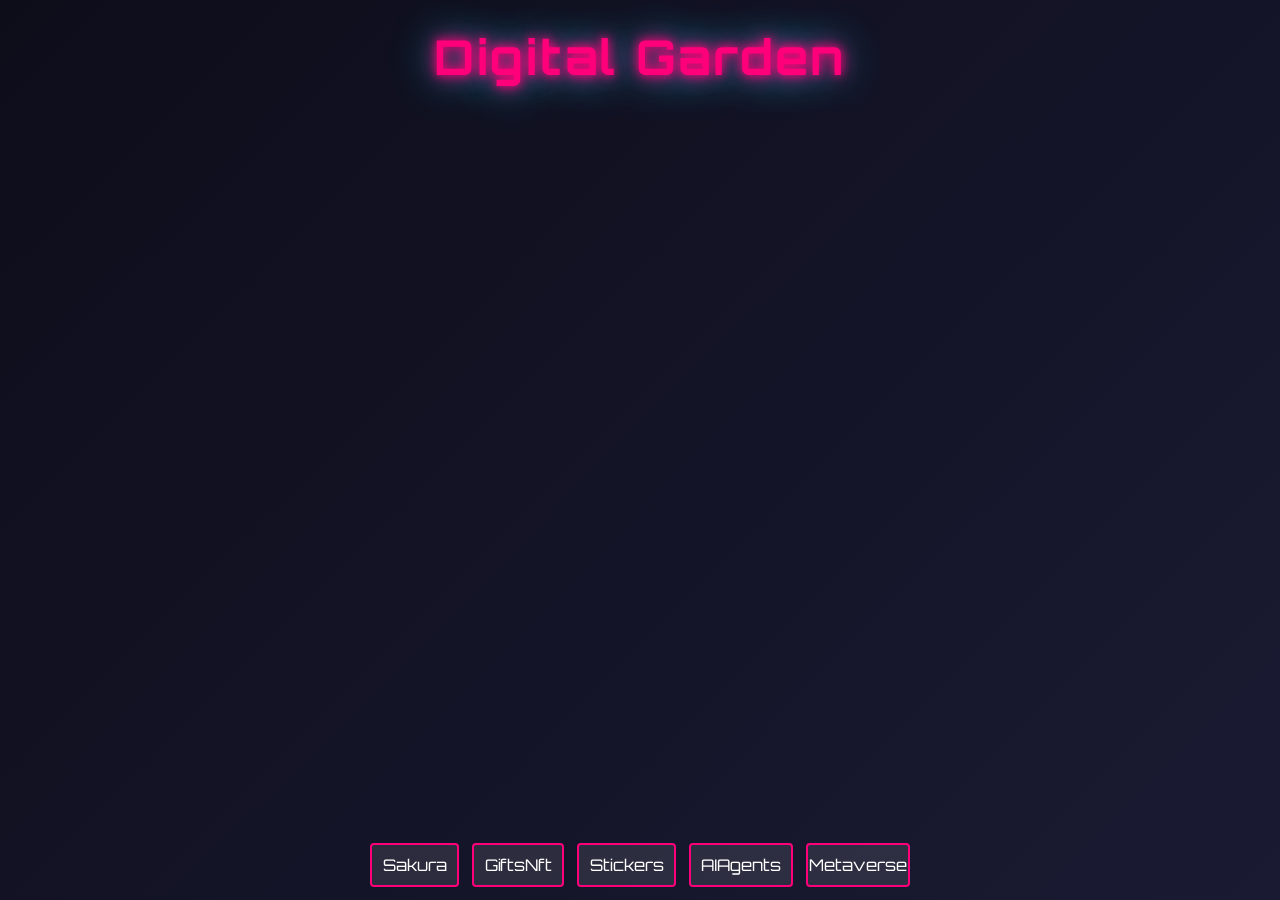
==== index.html @ 27b4ae78 "Update index.html" ====
<!DOCTYPE html>
<html lang="ru">
<head>
    <meta charset="UTF-8">
    <meta name="viewport" content="width=device-width, initial-scale=1.0, viewport-fit=cover">
    <meta name="theme-color" content="#0d0d1a">
    <title>Sakura</title>
    <style>
        html, body {
            height: 100%;
            margin: 0;
            padding: 0;
            overflow: hidden;
            font-size: 16px; /* Базовый размер для адаптивности */
        }
        body {
            font-family: 'Orbitron', sans-serif;
            background: linear-gradient(135deg, #0d0d1a 0%, #1a1a33 100%);
            color: #fff;
            text-align: center;
            padding: 2vw; /* Адаптивные отступы */
            position: relative;
            display: flex;
            flex-direction: column;
            justify-content: space-between;
            box-sizing: border-box;
        }
        h1 {
            color: #ff007a;
            text-shadow: 0 0 10px #ff007a, 0 0 20px #ff007a, 0 0 40px #00d4ff;
            font-size: clamp(24px, 5vw, 48px); /* Адаптивный размер шрифта */
            margin: 0 0 2vw;
            letter-spacing: 0.2vw;
        }
        canvas#matrix {
            position: fixed;
            top: 0;
            left: 0;
            width: 100%;
            height: 100%;
            z-index: -1;
            opacity: 0.5;
        }
        .bottom-menu {
            position: fixed;
            bottom: 0;
            left: 50%;
            transform: translateX(-50%);
            display: flex;
            flex-wrap: nowrap; /* Предотвращаем перенос кнопок */
            padding: 1vw 0;
            background: transparent;
            z-index: 3;
            width: clamp(320px, 90vw, 540px); /* Адаптивная ширина */
            justify-content: center;
            gap: 1vw; /* Адаптивный промежуток */
        }
        .menu-button {
            flex: 1 1 auto; /* Кнопки растягиваются равномерно */
            min-width: 60px;
            max-width: 100px;
            height: clamp(30px, 8vw, 40px); /* Адаптивная высота */
            background: rgba(255, 255, 255, 0.1);
            border: 2px solid #ff007a;
            border-radius: 4px;
            cursor: pointer;
            transition: all 0.3s ease;
            display: flex;
            align-items: center;
            justify-content: center;
            color: #fff;
            font-size: clamp(12px, 3vw, 16px); /* Адаптивный шрифт */
        }
        .menu-button:hover {
            background: rgba(255, 0, 122, 0.3);
            box-shadow: 0 0 15px rgba(255, 0, 122, 0.5);
        }
        .popup-frame {
            display: none;
            position: fixed;
            bottom: calc(10px + 40px); /* Учитываем высоту меню */
            left: 50%;
            transform: translateX(-50%);
            width: clamp(300px, 90vw, 540px); /* Адаптивная ширина */
            padding: 1.5vw;
            background: rgba(13, 13, 26, 0.9);
            border: 1px solid #00d4ff;
            border-radius: 8px;
            box-shadow: 0 0 20px rgba(0, 212, 255, 0.5);
            color: #fff;
            font-size: clamp(12px, 2.5vw, 14px); /* Адаптивный шрифт */
            text-align: left;
            z-index: 4;
            opacity: 0;
            transition: opacity 0.3s ease;
            max-height: calc(80vh - 50px); /* Учитываем меню */
            overflow-y: auto;
            box-sizing: border-box;
        }
        .popup-frame.show {
            display: block;
            opacity: 1;
        }
        .popup-frame img {
            max-width: 100%; /* Адаптивная ширина изображения */
            height: auto;
            display: block;
            margin: 1vw 0;
        }
        .flower-item {
            padding: 1vw 0;
            margin: 0;
            cursor: pointer;
            color: #fff;
            border-bottom: 1px solid rgba(255, 0, 122, 0.2);
            transition: background 0.3s ease;
        }
        .flower-item:hover {
            background: linear-gradient(90deg, rgba(255, 0, 122, 0.3), rgba(0, 212, 255, 0.3));
        }
        .flower-header {
            display: flex;
            align-items: center;
            justify-content: flex-start;
            margin: 0;
            padding-left: 0;
        }
        .flower-icon {
            width: clamp(20px, 5vw, 30px); /* Адаптивный размер иконки */
            height: clamp(20px, 5vw, 30px);
            margin: 0 1vw 0 0;
            filter: drop-shadow(0 0 5px #ff007a);
        }
        .flower-name {
            font-size: clamp(14px, 3vw, 16px); /* Адаптивный шрифт */
            color: #fff;
            margin: 0;
            transition: color 0.3s ease;
        }
        .flower-item:hover .flower-name {
            color: #00d4ff;
            text-shadow: 0 0 5px #00d4ff;
        }
        .flower-details {
            display: none;
            padding: 1vw 0 1vw 2.5vw;
            margin: 0;
            font-size: clamp(12px, 2.5vw, 14px);
            background: rgba(0, 0, 0, 0.7);
            border-top: 1px solid #ff007a;
        }
        .flower-details.show {
            display: block;
        }
        .flower-details p {
            margin: 0 0 0.5vw 0;
        }
        .flower-details a {
            color: #00d4ff;
            text-decoration: underline;
            cursor: pointer;
        }
        .flower-details a:hover {
            color: #ff1493;
            text-shadow: 0 0 5px #ff1493;
        }
        /* Медиа-запросы для дополнительных корректировок */
        @media (max-width: 480px) {
            .bottom-menu {
                flex-wrap: wrap; /* Разрешаем перенос на маленьких экранах */
                padding: 0.5vw;
            }
            .menu-button {
                margin: 0.5vw;
            }
            .popup-frame {
                bottom: calc(10px + 80px); /* Учитываем возможный перенос меню */
            }
        }
    </style>
    <link href="https://fonts.googleapis.com/css2?family=Orbitron:wght@400;700&display=swap" rel="stylesheet">
</head>
<body>
    <canvas id="matrix"></canvas>
    <h1>Digital Garden</h1>

    <div class="bottom-menu">
        <div class="menu-button" onclick="showPopup(1)">Sakura</div>
        <div class="menu-button" onclick="showPopup(2)">GiftsNft</div>
        <div class="menu-button" onclick="showPopup(3)">Stickers</div>
        <div class="menu-button" onclick="showPopup(4)">AIAgents</div>
        <div class="menu-button" onclick="showPopup(5)">Metaverse</div>
    </div>

    <div id="popup1" class="popup-frame">
    <img src="img/logo15.png" alt="Сакура 1">
 Digital Garden — место, где инновации и креативность сливаются воедино, чтобы формировать будущее цифрового мира!
Мы — команда энтузиастов, стоящих на передовой современных технологий, и предлагаем вам широкий спектр решений, которые помогут вам выделиться в эпоху стремительного развития интернета. Наша миссия — создавать инструменты и продукты, которые не только решают текущие задачи, но и открывают двери в завтрашний день.
Мы разрабатываем и продаём готовые шаблоны мини-приложений для Telegram — мощного инструмента, который превращает мессенджер в платформу для бизнеса, развлечений и общения. Эти приложения, от простых ботов до сложных интерактивных систем, позволяют вам быстро внедрять свои идеи без глубоких знаний программирования. Хотите добавить эмоций в переписку? Наши дизайнеры создают уникальные стикеры — маленькие произведения искусства, которые делают каждое сообщение особенным. А для тех, кто мечтает выйти за рамки привычного, мы предлагаем разработку посещений в виртуальной реальности (VR). Это не просто путешествия по цифровым мирам, а полноценный опыт, который стирает границы между реальным и воображаемым.
Отдельное направление нашей работы — интеллектуальные ИИ-агенты. Эти помощники, основанные на искусственном интеллекте, способны автоматизировать рутинные задачи, анализировать данные, взаимодействовать с пользователями и даже генерировать контент. Мы используем новейшие достижения в области машинного обучения, чтобы наши агенты становились умнее с каждым днём, адаптируясь к вашим потребностям.
Теперь о будущем интернета — мы верим, что оно лежит в интеграции технологий. Web 3.0, децентрализация, искусственный интеллект и иммерсивные среды, такие как метавселенные, уже формируют новый ландшафт онлайн-пространства. Мини-приложения станут универсальным способом взаимодействия с сервисами, стикеры и визуальный контент — языком общения, VR — способом погружения в цифровую реальность, а ИИ — невидимым двигателем, который свяжет всё воедино. Мы видим мир, где границы между физическим и виртуальным окончательно растворятся, а доступ к технологиям станет проще и интуитивнее.
Присоединяйтесь к нам, чтобы вместе исследовать этот захватывающий путь! Независимо от того, хотите ли вы запустить проект, удивить аудиторию или просто попробовать что-то новое, мы здесь, чтобы воплотить ваши идеи в жизнь. Давайте строить будущее интернета вместе — шаг за шагом, технология за технологией!

    </div>
    <div id="popup2" class="popup-frame">
        <div id="flowerList"></div>
    </div>
    <div id="popup3" class="popup-frame">
        Информация для кнопки 3
    </div>
    <div id="popup4" class="popup-frame">
        Информация для кнопки 4
    </div>
    <div id="popup5" class="popup-frame">
        Информация для кнопки 5
    </div>

    <script src="https://telegram.org/js/telegram-web-app.js"></script>
    <script src="app.js"></script>
    <script>
        let currentPopup = null;

        function showPopup(num) {
            const newPopup = document.getElementById(`popup${num}`);
            Telegram.WebApp.HapticFeedback.impactOccurred('light'); // Тактильный отклик

            if (currentPopup && currentPopup !== newPopup) {
                currentPopup.classList.remove('show');
                setTimeout(() => {
                    newPopup.classList.add('show');
                    currentPopup = newPopup;
                    if (num === 2) displayFlowers();
                }, 300);
            } else if (currentPopup === newPopup) {
                currentPopup.classList.remove('show');
                currentPopup = null;
            } else {
                newPopup.classList.add('show');
                currentPopup = newPopup;
                if (num === 2) displayFlowers();
            }
        }

        window.onclick = function(event) {
            if (!event.target.matches('.menu-button') && !event.target.closest('.popup-frame')) {
                if (currentPopup) {
                    currentPopup.classList.remove('show');
                    currentPopup = null;
                }
            }
        }

        // Адаптация размеров canvas при изменении окна
        window.addEventListener('resize', () => {
            canvas.width = window.innerWidth;
            canvas.height = window.innerHeight;
        });
    </script>
</body>
</html>
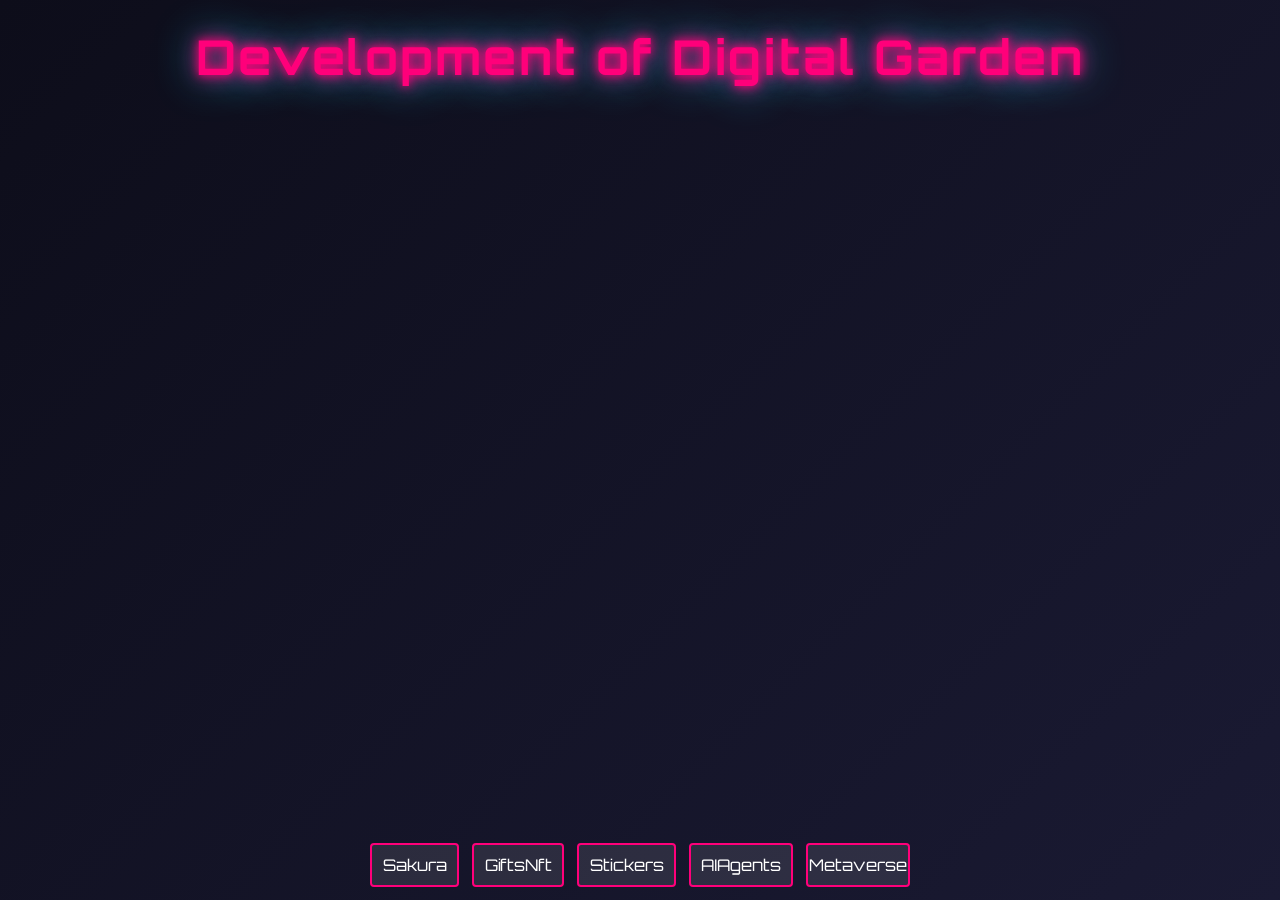
==== commit 43414dc0: "Update index.html" ====
--- a/index.html
+++ b/index.html
@@ -4,7 +4,7 @@
     <meta charset="UTF-8">
     <meta name="viewport" content="width=device-width, initial-scale=1.0, viewport-fit=cover">
     <meta name="theme-color" content="#0d0d1a">
-    <title>Sakura</title>
+    <title>Digital Garden Development</title>
     <style>
         html, body {
             height: 100%;
@@ -182,7 +182,7 @@
 </head>
 <body>
     <canvas id="matrix"></canvas>
-    <h1>Digital Garden</h1>
+    <h1>Development of Digital Garden</h1>
 
     <div class="bottom-menu">
         <div class="menu-button" onclick="showPopup(1)">Sakura</div>
@@ -193,10 +193,10 @@
     </div>
 
     <div id="popup1" class="popup-frame">
-    <img src="img/logo15.png" alt="Сакура 1">
- Digital Garden — место, где инновации и креативность сливаются воедино, чтобы формировать будущее цифрового мира!
+    <img src="img/pixel.png" alt="Сакура 1">
+Наша студия — место, где инновации и креативность сливаются воедино, чтобы формировать будущее цифрового мира!
 Мы — команда энтузиастов, стоящих на передовой современных технологий, и предлагаем вам широкий спектр решений, которые помогут вам выделиться в эпоху стремительного развития интернета. Наша миссия — создавать инструменты и продукты, которые не только решают текущие задачи, но и открывают двери в завтрашний день.
-Мы разрабатываем и продаём готовые шаблоны мини-приложений для Telegram — мощного инструмента, который превращает мессенджер в платформу для бизнеса, развлечений и общения. Эти приложения, от простых ботов до сложных интерактивных систем, позволяют вам быстро внедрять свои идеи без глубоких знаний программирования. Хотите добавить эмоций в переписку? Наши дизайнеры создают уникальные стикеры — маленькие произведения искусства, которые делают каждое сообщение особенным. А для тех, кто мечтает выйти за рамки привычного, мы предлагаем разработку посещений в виртуальной реальности (VR). Это не просто путешествия по цифровым мирам, а полноценный опыт, который стирает границы между реальным и воображаемым.
+Мы разрабатываем и продаём готовые шаблоны мини-приложений для Telegram — мощного инструмента, который превращает мессенджер в платформу для бизнеса, развлечений и общения. Эти приложения, от простых ботов до сложных интерактивных систем, позволяют вам быстро внедрять свои идеи без глубоких знаний программирования. Хотите добавить эмоций в переписку? Наши дизайнеры создают уникальные стикеры — маленькие произведения искусства, которые делают каждое сообщение особенным. А для тех, кто мечтает выйти за рамки привычного, мы предлагаем разработку пространств в виртуальной реальности (VR). Это не просто путешествия по цифровым мирам, а полноценный опыт, который стирает границы между реальным и воображаемым.
 Отдельное направление нашей работы — интеллектуальные ИИ-агенты. Эти помощники, основанные на искусственном интеллекте, способны автоматизировать рутинные задачи, анализировать данные, взаимодействовать с пользователями и даже генерировать контент. Мы используем новейшие достижения в области машинного обучения, чтобы наши агенты становились умнее с каждым днём, адаптируясь к вашим потребностям.
 Теперь о будущем интернета — мы верим, что оно лежит в интеграции технологий. Web 3.0, децентрализация, искусственный интеллект и иммерсивные среды, такие как метавселенные, уже формируют новый ландшафт онлайн-пространства. Мини-приложения станут универсальным способом взаимодействия с сервисами, стикеры и визуальный контент — языком общения, VR — способом погружения в цифровую реальность, а ИИ — невидимым двигателем, который свяжет всё воедино. Мы видим мир, где границы между физическим и виртуальным окончательно растворятся, а доступ к технологиям станет проще и интуитивнее.
 Присоединяйтесь к нам, чтобы вместе исследовать этот захватывающий путь! Независимо от того, хотите ли вы запустить проект, удивить аудиторию или просто попробовать что-то новое, мы здесь, чтобы воплотить ваши идеи в жизнь. Давайте строить будущее интернета вместе — шаг за шагом, технология за технологией!
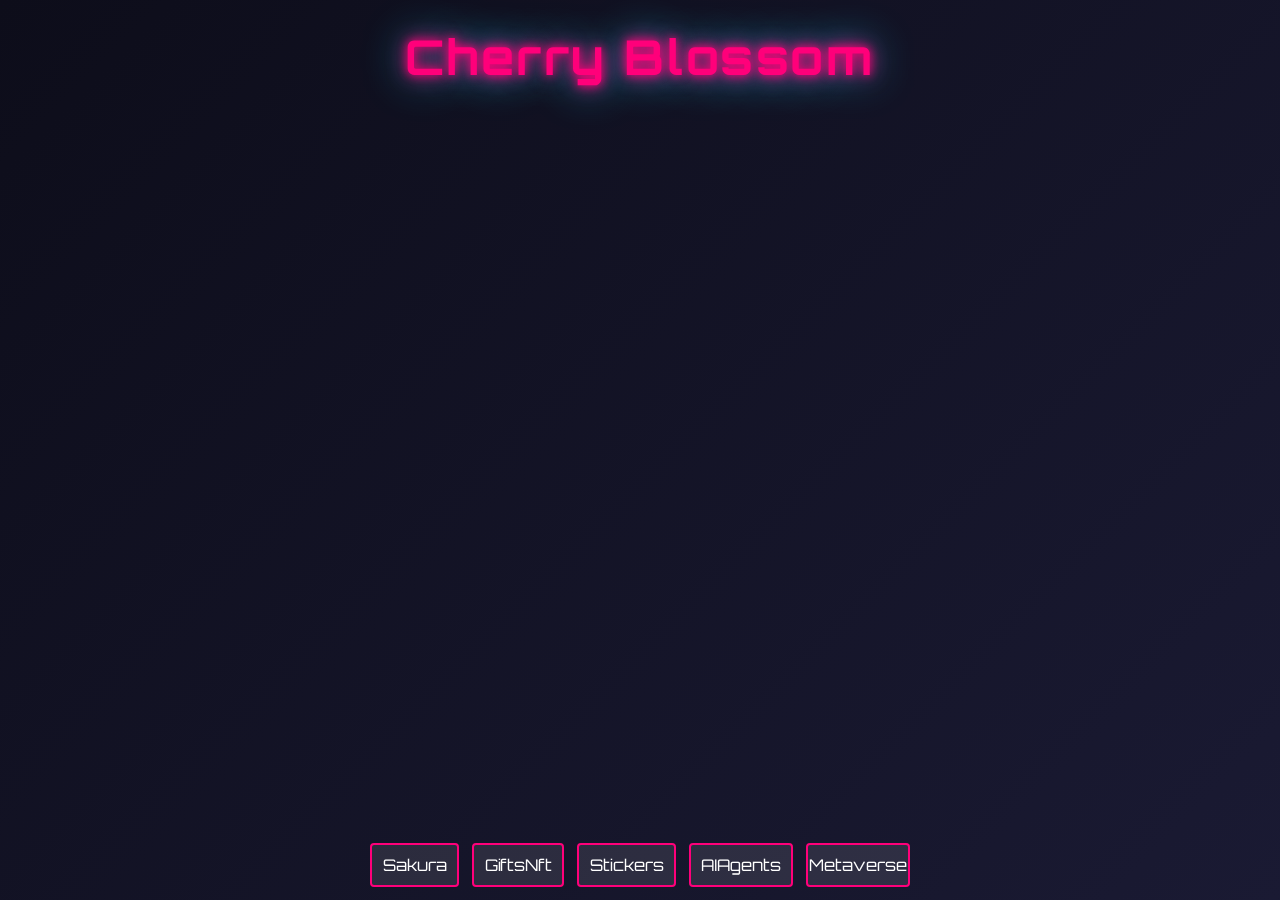
==== commit 19d182ec: "Update index.html" ====
--- a/index.html
+++ b/index.html
@@ -4,7 +4,7 @@
     <meta charset="UTF-8">
     <meta name="viewport" content="width=device-width, initial-scale=1.0, viewport-fit=cover">
     <meta name="theme-color" content="#0d0d1a">
-    <title>Digital Garden Development</title>
+    <title>Cherry blossom</title>
     <style>
         html, body {
             height: 100%;
@@ -182,7 +182,7 @@
 </head>
 <body>
     <canvas id="matrix"></canvas>
-    <h1>Development of Digital Garden</h1>
+    <h1>Cherry Blossom</h1>
 
     <div class="bottom-menu">
         <div class="menu-button" onclick="showPopup(1)">Sakura</div>
@@ -193,14 +193,14 @@
     </div>
 
     <div id="popup1" class="popup-frame">
-    <img src="img/pixel.png" alt="Сакура 1">
-Наша студия — место, где инновации и креативность сливаются воедино, чтобы формировать будущее цифрового мира!
+    <img src="img/pixel.png" alt="Сакура 1">
+Наша студия — место, где инновации и креативность сливаются воедино, чтобы формировать будущее цифрового мира!
 Мы — команда энтузиастов, стоящих на передовой современных технологий, и предлагаем вам широкий спектр решений, которые помогут вам выделиться в эпоху стремительного развития интернета. Наша миссия — создавать инструменты и продукты, которые не только решают текущие задачи, но и открывают двери в завтрашний день.
 Мы разрабатываем и продаём готовые шаблоны мини-приложений для Telegram — мощного инструмента, который превращает мессенджер в платформу для бизнеса, развлечений и общения. Эти приложения, от простых ботов до сложных интерактивных систем, позволяют вам быстро внедрять свои идеи без глубоких знаний программирования. Хотите добавить эмоций в переписку? Наши дизайнеры создают уникальные стикеры — маленькие произведения искусства, которые делают каждое сообщение особенным. А для тех, кто мечтает выйти за рамки привычного, мы предлагаем разработку пространств в виртуальной реальности (VR). Это не просто путешествия по цифровым мирам, а полноценный опыт, который стирает границы между реальным и воображаемым.
 Отдельное направление нашей работы — интеллектуальные ИИ-агенты. Эти помощники, основанные на искусственном интеллекте, способны автоматизировать рутинные задачи, анализировать данные, взаимодействовать с пользователями и даже генерировать контент. Мы используем новейшие достижения в области машинного обучения, чтобы наши агенты становились умнее с каждым днём, адаптируясь к вашим потребностям.
 Теперь о будущем интернета — мы верим, что оно лежит в интеграции технологий. Web 3.0, децентрализация, искусственный интеллект и иммерсивные среды, такие как метавселенные, уже формируют новый ландшафт онлайн-пространства. Мини-приложения станут универсальным способом взаимодействия с сервисами, стикеры и визуальный контент — языком общения, VR — способом погружения в цифровую реальность, а ИИ — невидимым двигателем, который свяжет всё воедино. Мы видим мир, где границы между физическим и виртуальным окончательно растворятся, а доступ к технологиям станет проще и интуитивнее.
 Присоединяйтесь к нам, чтобы вместе исследовать этот захватывающий путь! Независимо от того, хотите ли вы запустить проект, удивить аудиторию или просто попробовать что-то новое, мы здесь, чтобы воплотить ваши идеи в жизнь. Давайте строить будущее интернета вместе — шаг за шагом, технология за технологией!
-+
 
     </div>
     <div id="popup2" class="popup-frame">
